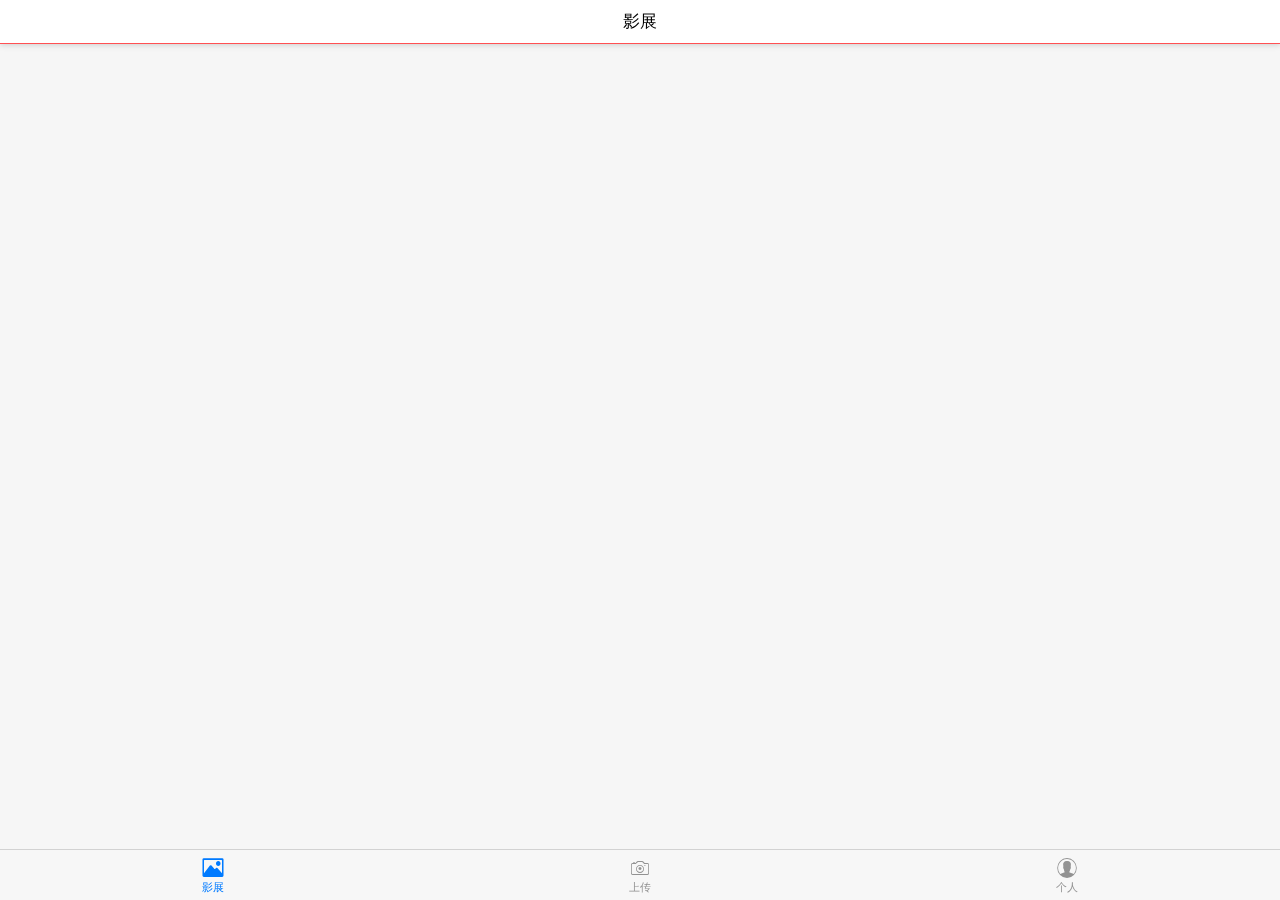
==== index.html @ e674a356 "33" ====
<!DOCTYPE html>
<html>

	<head>
		<meta charset="utf-8">
		<title>摄影圈APP</title>
		<meta name="viewport" content="width=device-width, initial-scale=1,maximum-scale=1,user-scalable=no">
		<meta name="apple-mobile-web-app-capable" content="yes">
		<meta name="apple-mobile-web-app-status-bar-style" content="black">
		<link rel="stylesheet" href="css/mui.min.css">
		<style>
			html,
			body {
				background-color: #f6f6f6;
			}
			
			.my-mui-bar-nav {
				background: #FFFFFF;
				border-bottom: #FF5053 solid 1px;
			}
		</style>
	</head>

	<body>
		<header class="mui-bar mui-bar-nav my-mui-bar-nav">
			<h1 id="title" class="mui-title">影展</h1>
		</header>
		<nav class="mui-bar mui-bar-tab">
			<a id="defaultTab" class="mui-tab-item mui-active" href="pages/photolist.html">
				<span class="mui-icon mui-icon-image"></span>
				<span class="mui-tab-label">影展</span>
			</a>
			<a class="mui-tab-item" href="pages/tab-webview-subpage-chat.html">
				<span class="mui-icon mui-icon-camera"></span>
				<span class="mui-tab-label">上传</span>
			</a>
			<a class="mui-tab-item" href="pages/tab-webview-subpage-contact.html">
				<span class="mui-icon mui-icon-contact"></span>
				<span class="mui-tab-label">个人</span>
			</a>
		</nav>
		<script src="js/mui.min.js"></script>
		<script src="js/update.js" type="text/javascript" charset="utf-8"></script>
		<script type="text/javascript" src="controller/index.controller.js"></script>
	</body>
</html>
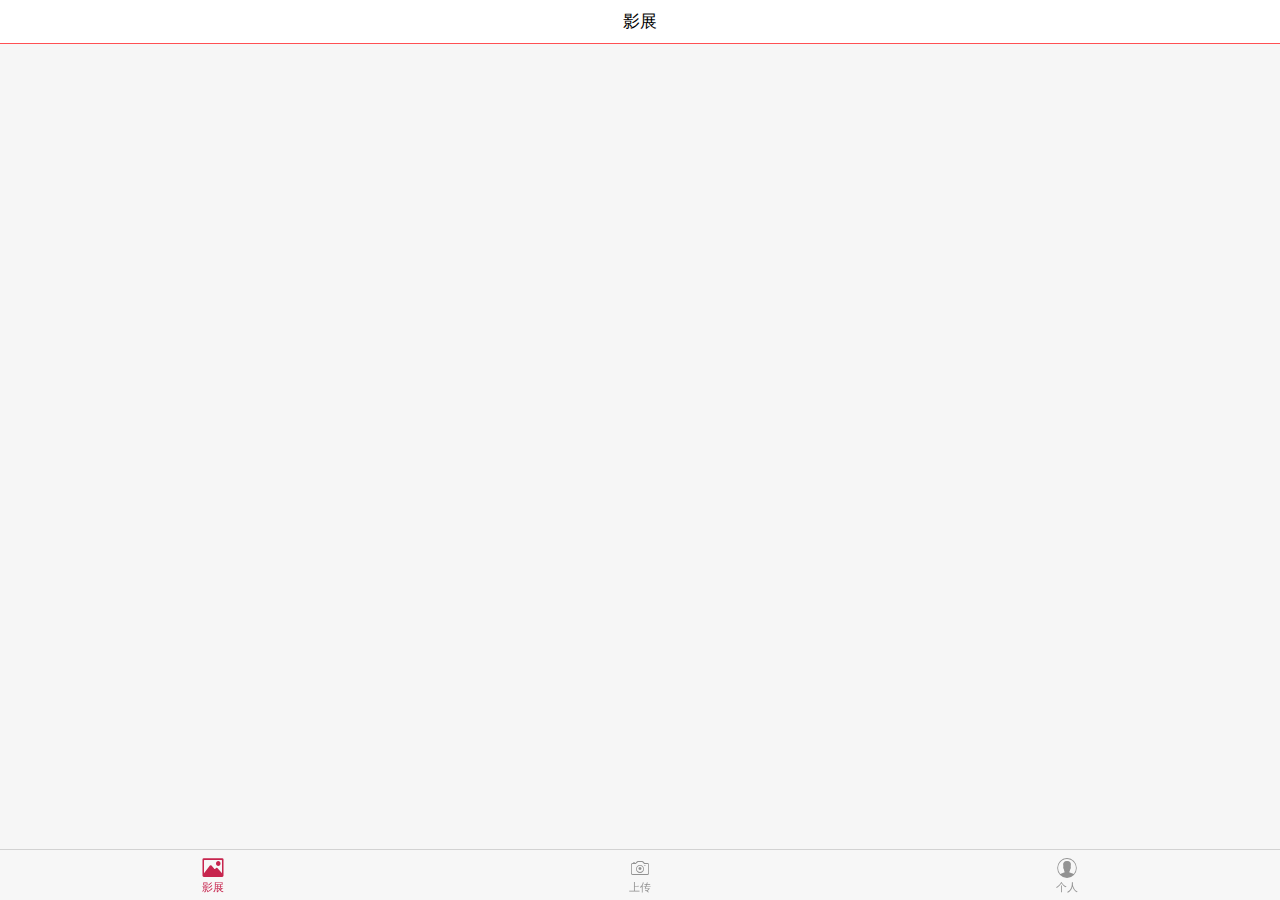
==== commit c7571f05: "323" ====
--- a/index.html
+++ b/index.html
@@ -16,8 +16,10 @@
 			
 			.my-mui-bar-nav {
 				background: #FFFFFF;
+				box-shadow: none;
 				border-bottom: #FF5053 solid 1px;
 			}
+			.mui-bar-tab .mui-tab-item.mui-active{color: #C7254E;}
 		</style>
 	</head>
 
@@ -30,7 +32,7 @@
 				<span class="mui-icon mui-icon-image"></span>
 				<span class="mui-tab-label">影展</span>
 			</a>
-			<a class="mui-tab-item" href="pages/tab-webview-subpage-chat.html">
+			<a class="mui-tab-item" href="pages/upload.html">
 				<span class="mui-icon mui-icon-camera"></span>
 				<span class="mui-tab-label">上传</span>
 			</a>
